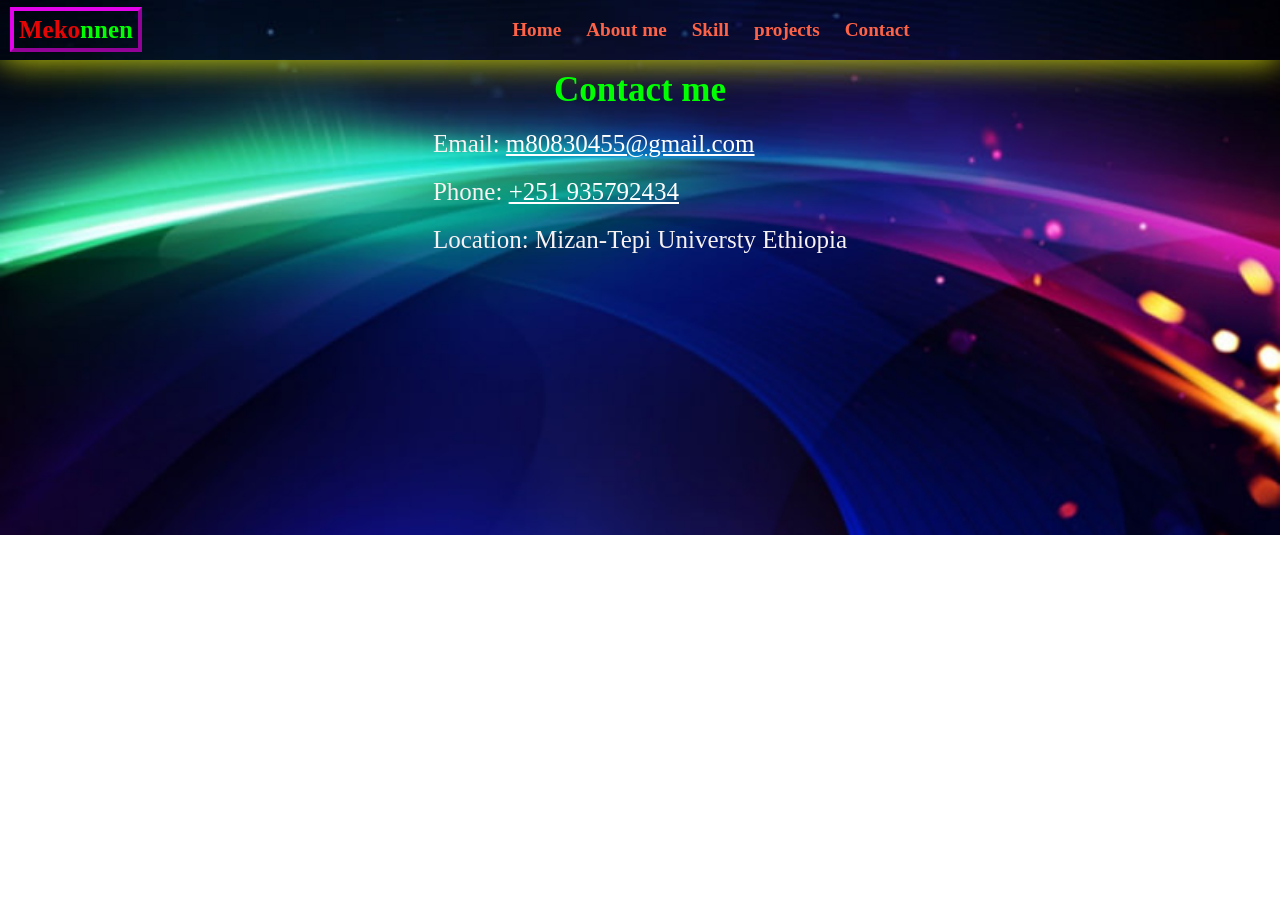
==== contact.html @ 9b7d62d2 "Add files via upload" ====
<!DOCTYPE html>
<html lang="en">
<head>
    <meta charset="UTF-8">
    <meta name="viewport" content="width=device-width, initial-scale=1.0">
    <title>My portfolio</title>
    <link rel="stylesheet" href="style.css">
</head>
<body>
    <header>
        <div class="logo">
            <a href="#">Meko<span>nnen</span></a>
        </div>
        <nav>
            <ul>
                <li><a href="index.html">Home</a></li>
                <li><a href="About.html">About me</a></li>
                <li><a href="skill.html">Skill</a></li>
                <li><a href="project.html">projects</a></li>
                <li><a href="contact.html">Contact</a></li>
            </ul>
        </nav>
    </header>
    <section class="cont">
        <div class="conti">
        <h2>Contact me</h2>
        <p>Email: <a href="#">m80830455@gmail.com</a> </p>
        <p> Phone: <a href="#">+251 935792434</a> </p>
        <p>Location: Mizan-Tepi Universty Ethiopia</p>
        </div>
    </section>
</body>
</html>
---- style.css ----
*{
    margin: 0;
    padding: 0;
    box-sizing: border-box;
}
body{
    height: auto;
    background: url(Abstract.jpg) no-repeat;
    background-position: center;
    background-size: cover;
}
.logo a{
    color: rgb(230, 5, 5);
    font-family: 'Times New Roman', Times, serif;
    border: 4px outset rgb(227, 4, 235);
    padding: 5px;
    font-weight: bold;
    font-size: 25px;
    text-decoration: none;
    margin-left: 10px;
}
.logo a span{
    color: lime;
}
header{
    width: 100%;
    height: 60px;
    background-color: transparent;
    display: flex;
    justify-content: space-between;
    align-items: center;
    box-shadow: 0 0 35px rgb(227, 231, 4);
}
header nav{
    margin: 0 auto;
}
 header nav ul{
    list-style-type: none;
    display: flex;
    gap: 25px;
}
header nav ul li a{
    color: tomato;
    font-weight: bold;
    font-size: 1.2rem;
    text-decoration: none;
    padding: 7px 0;
    transition: all 0.5 ease;
}
header nav ul li a:hover{
    border-bottom: 1px solid lime;
    color: white;
    border-radius: 8px;
}   
.home {
    color: aliceblue;
    display: flex;
    justify-content: center;
    align-items: center;
    height: 100vh;
}
.home-content{
     width: 60%;
}
.home h1{
    color: rgb(245, 7, 205);
}
img {
    width: 180px;
    height: 160px;
    border-radius: 50%;
    object-fit: cover;
    float: right;
    margin-left: 20px;
}
h2{
    color: lime;
    text-align: center;
    margin-bottom: 10px;
    font-size: 35px;
}
.para{
    color: rgb(242, 243, 235);
    justify-content: space-between;
}
.about{
    padding: 100px 20px;
    margin: 50px 40px;
    color: rgb(59, 185, 9);
}
.about p{
    padding: 25px 0;
    font-size: 20px;
    color: white;
    font-weight: bold;
}
.cont {
    display: flex;
    color: rgb(247, 241, 241);
    justify-content: center;
    align-items: center;
    width: 100%;
    padding: 10px;
    
}
.cont p{
    padding: 10px 0;
    font-size: 25px;
}
.cont p a:hover{
    color: blue;
}
.project,.skill{
    width: 80%;
    margin: 50px auto;
    text-align: left;
    color: white;   
}
.project ul li,.skill ul li{
    list-style-type: none;
    border: 1px solid gray;
    border-left: 4px solid aquamarine;
    border-radius: 10px;
    margin: 15px;
    padding: 20px;
    font-weight: bold;
    font-size: 15px;
    color: rgba(241, 238, 16, 0.87);
    backdrop-filter: blur(25px);
    transition: all 0.8s ease;
}
.project ul li p{
    color: #fff;
    font-size: 10px;
}
.skill ul li:hover{
    background-color: rgb(235, 132, 14);
    color: rgb(75, 9, 228);
    cursor: pointer;
}
p a {
    color: white;
}
footer{
    padding: 5px;
    justify-content: center;
    font-size: 1.2rem;
    background-color: black;
    height: 40px;
    text-align: center;
    color: white;
}
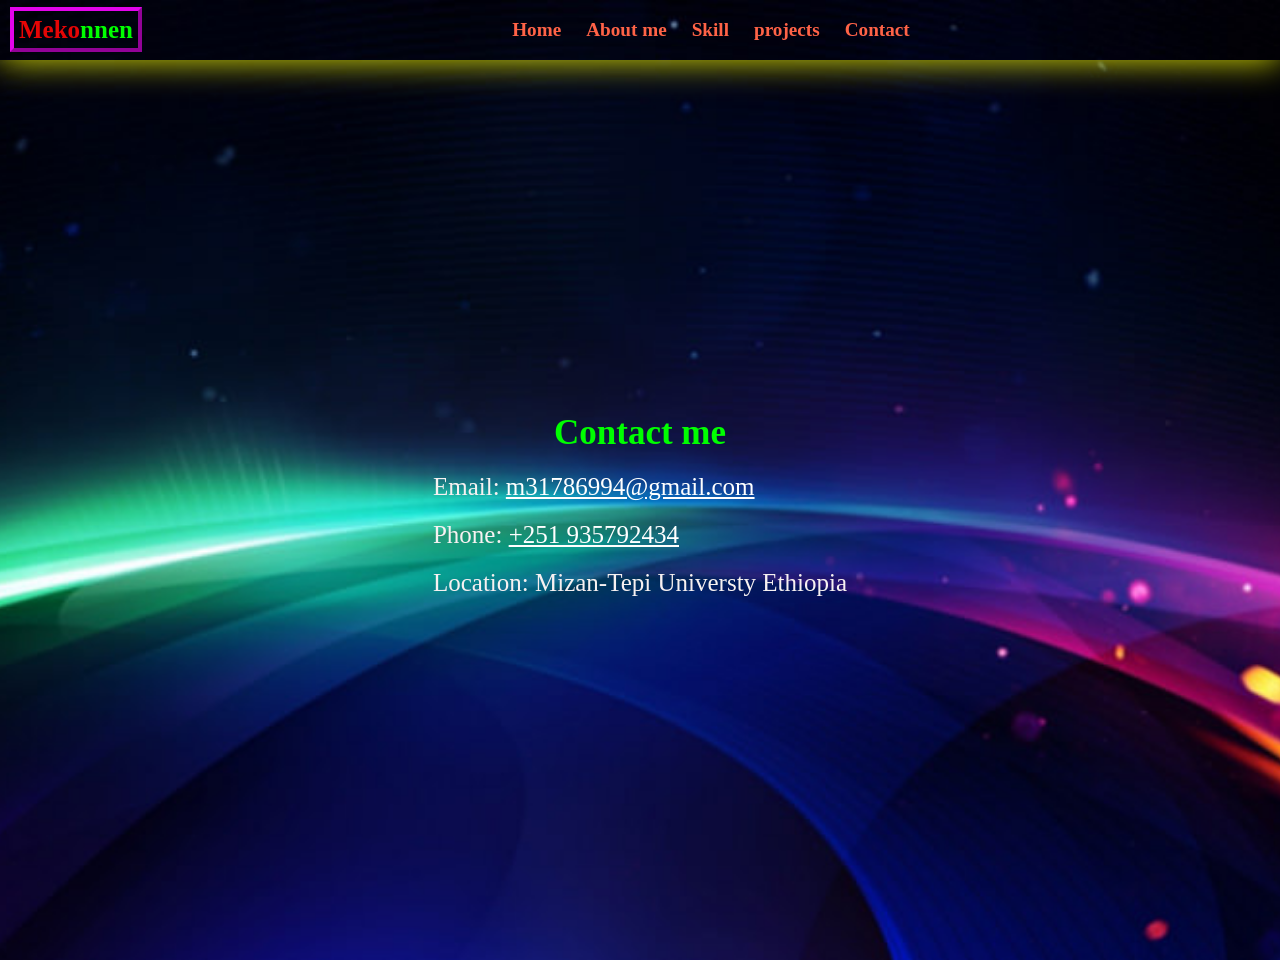
==== commit 42bffd89: "Update contact.html" ====
--- a/contact.html
+++ b/contact.html
@@ -24,7 +24,7 @@
     <section class="cont">
         <div class="conti">
         <h2>Contact me</h2>
-        <p>Email: <a href="#">m80830455@gmail.com</a> </p>
+        <p>Email: <a href="#">m31786994@gmail.com</a> </p>
         <p> Phone: <a href="#">+251 935792434</a> </p>
         <p>Location: Mizan-Tepi Universty Ethiopia</p>
         </div>
--- a/style.css
+++ b/style.css
@@ -87,6 +87,7 @@
     padding: 100px 20px;
     margin: 50px 40px;
     color: rgb(59, 185, 9);
+    height: 100vh;
 }
 .about p{
     padding: 25px 0;
@@ -101,7 +102,7 @@
     align-items: center;
     width: 100%;
     padding: 10px;
-    
+    height: 100vh;   
 }
 .cont p{
     padding: 10px 0;
@@ -114,7 +115,8 @@
     width: 80%;
     margin: 50px auto;
     text-align: left;
-    color: white;   
+    color: white; 
+    height: 100vh;
 }
 .project ul li,.skill ul li{
     list-style-type: none;
@@ -124,14 +126,14 @@
     margin: 15px;
     padding: 20px;
     font-weight: bold;
-    font-size: 15px;
+    font-size: 25px;
     color: rgba(241, 238, 16, 0.87);
     backdrop-filter: blur(25px);
     transition: all 0.8s ease;
 }
 .project ul li p{
     color: #fff;
-    font-size: 10px;
+    font-size: 20px;
 }
 .skill ul li:hover{
     background-color: rgb(235, 132, 14);
@@ -149,4 +151,4 @@
     height: 40px;
     text-align: center;
     color: white;
-}+}
